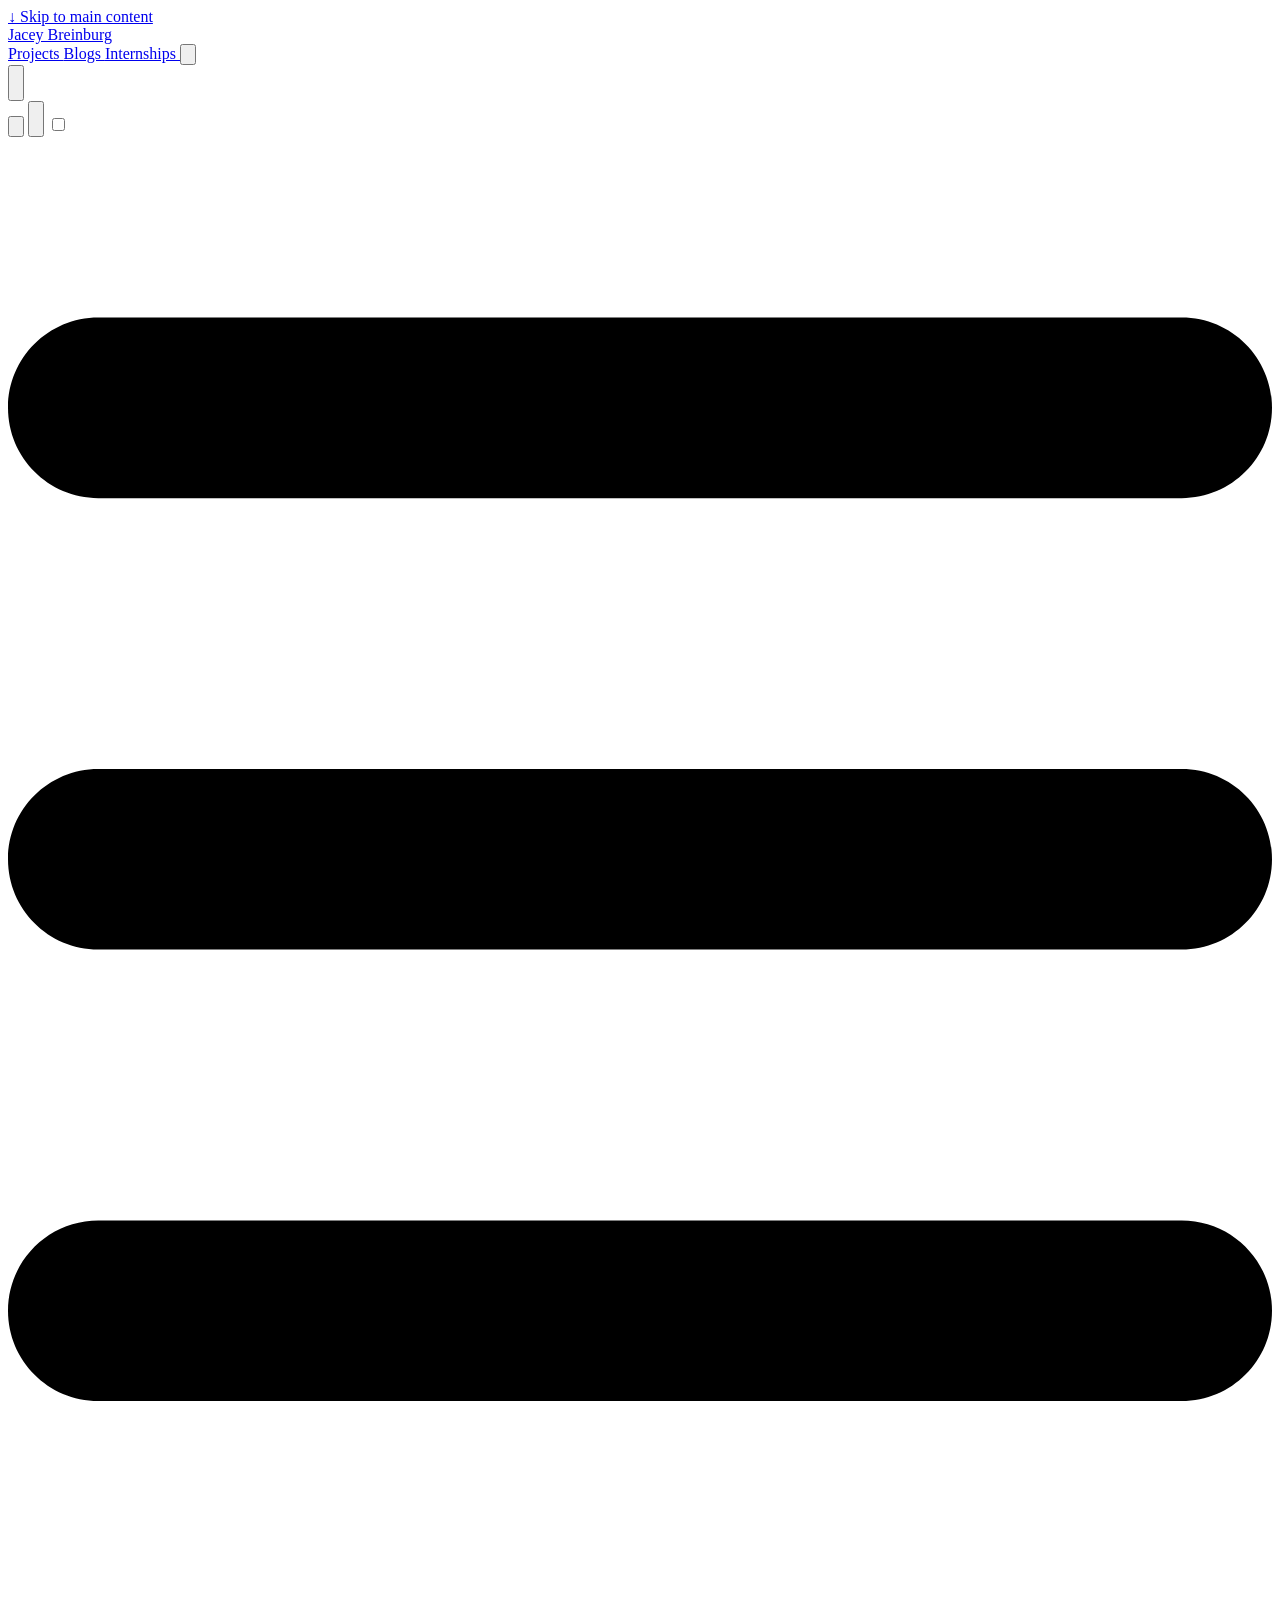
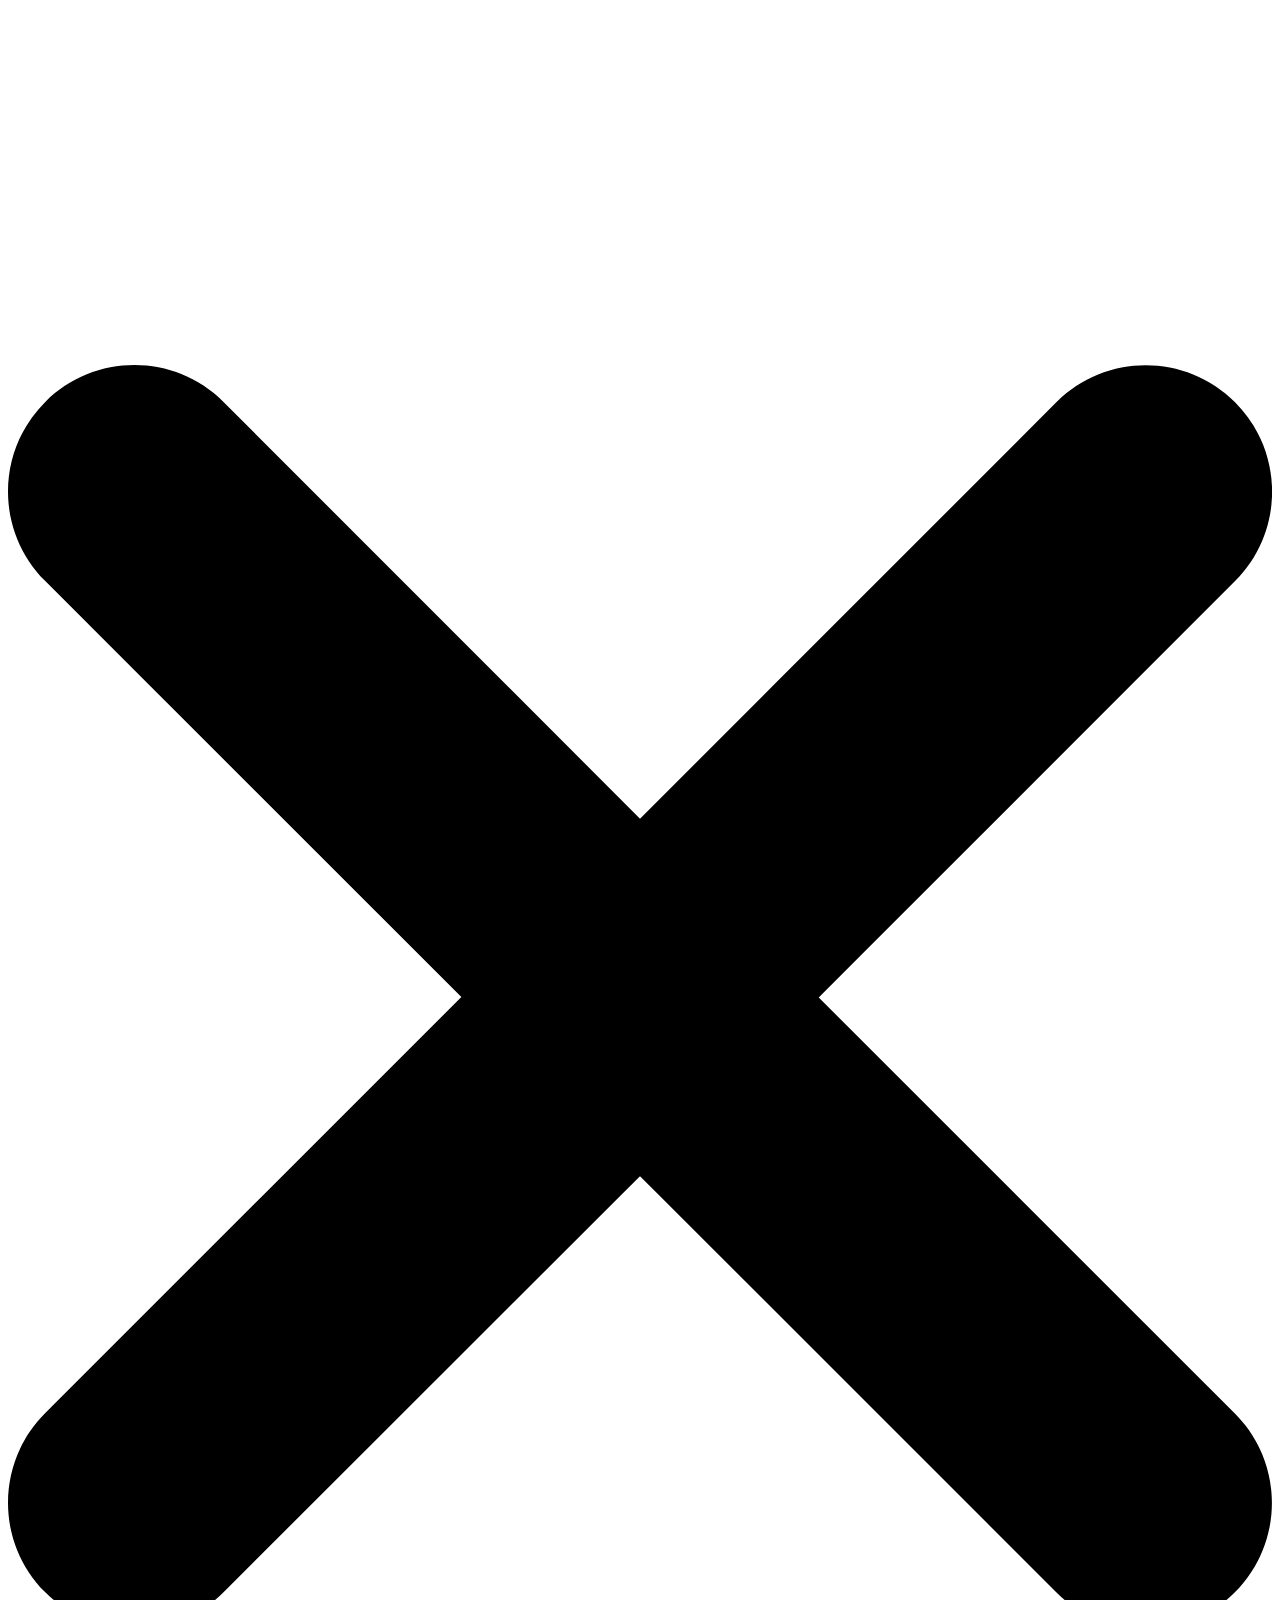
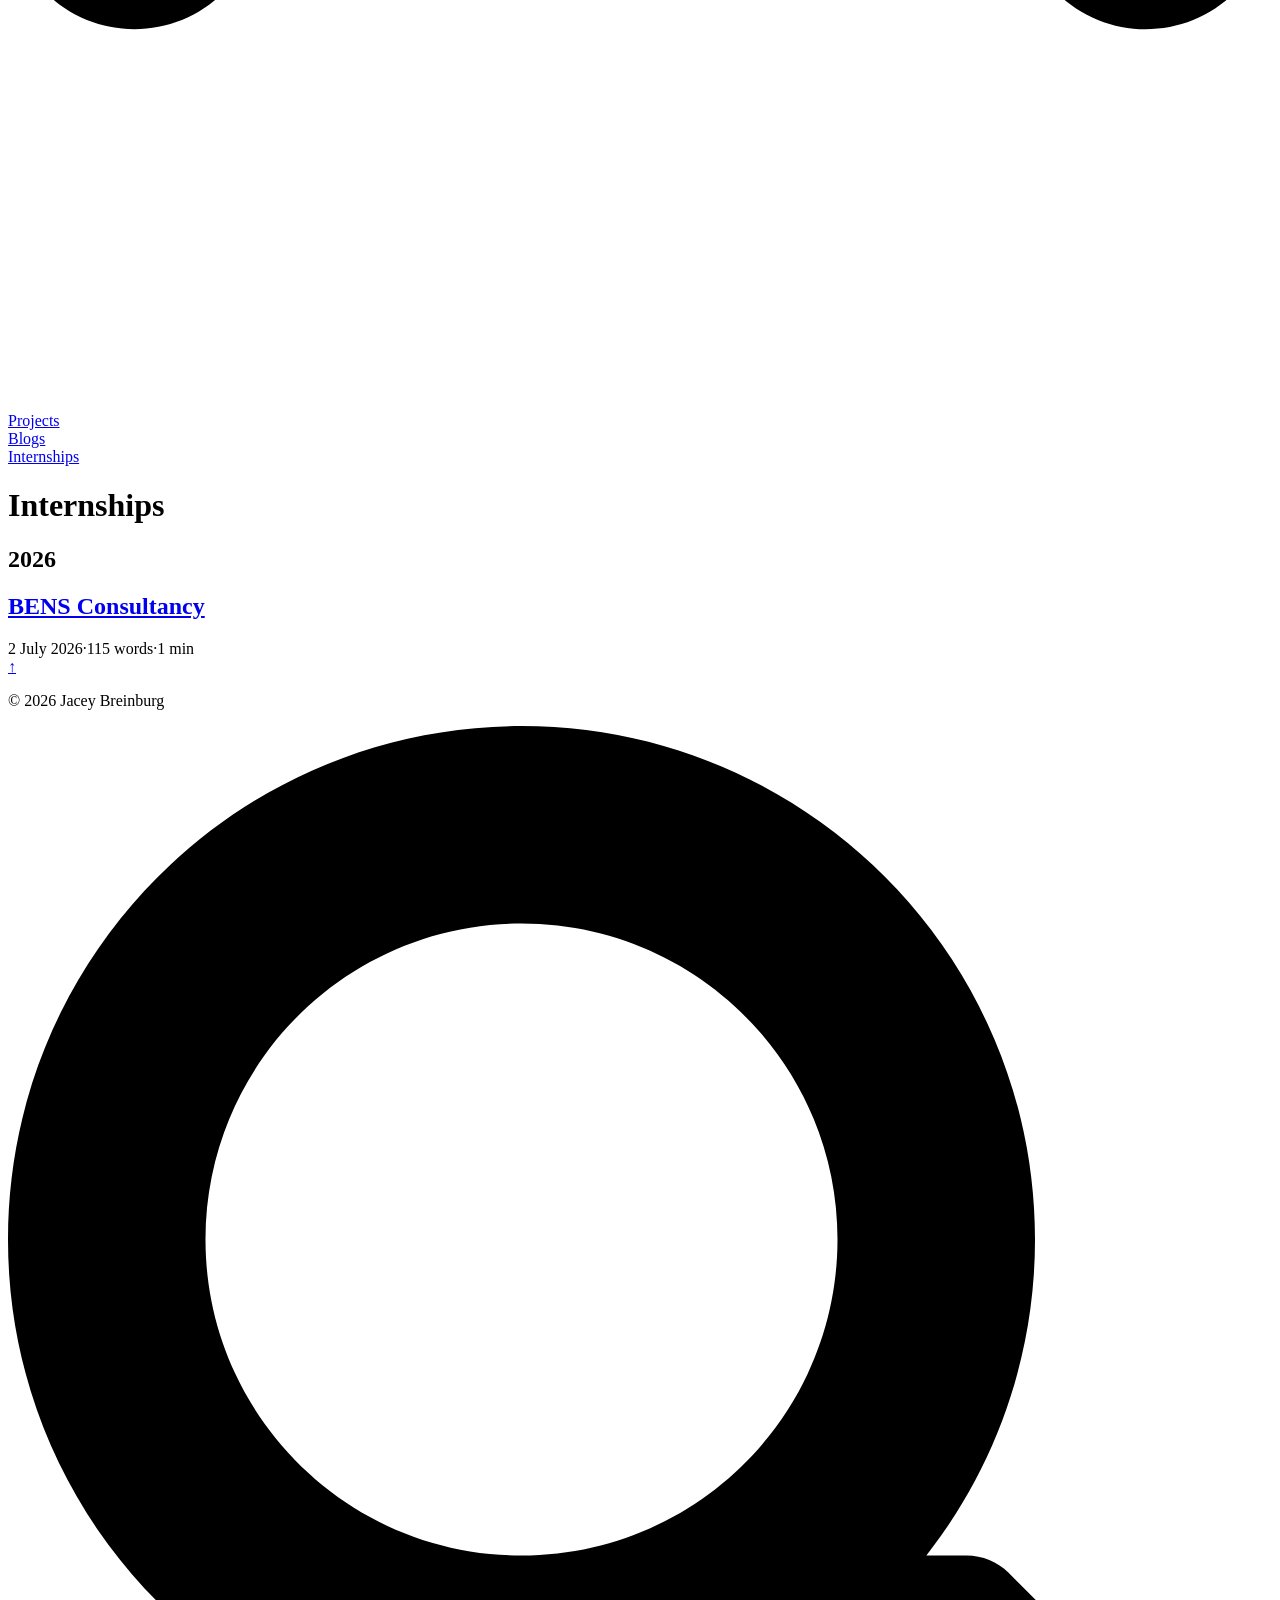
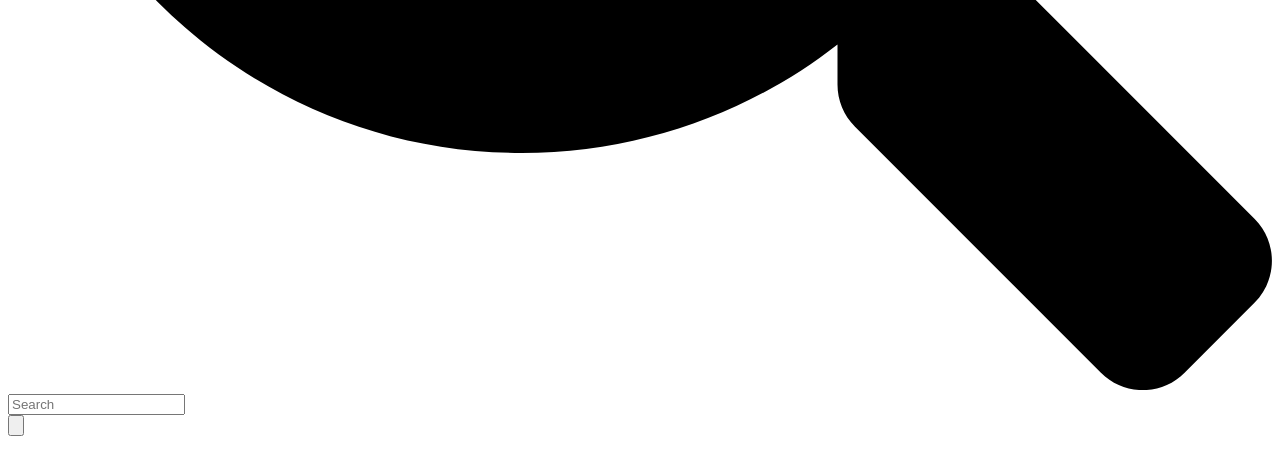
==== public/internships/index.html @ 66c121c8 "Made changes to add internships" ====
<!doctype html>
<html
  lang="en"
  dir="ltr"
  class="scroll-smooth"
  data-default-appearance="light"
  data-auto-appearance="true"><head><script src="/livereload.js?mindelay=10&amp;v=2&amp;port=1313&amp;path=livereload" data-no-instant defer></script>
  <meta charset="utf-8">
  
    <meta http-equiv="content-language" content="en">
  
  <meta name="viewport" content="width=device-width, initial-scale=1.0">
  <meta http-equiv="X-UA-Compatible" content="ie=edge">
  <meta name="theme-color">

  
  
    <title>Internships &middot; Jacey Breinburg</title>
    <meta name="title" content="Internships &middot; Jacey Breinburg">
  

  
  
  
  
  
    
  
    
  
    
  
  
  
  
  
  <link rel="canonical" href="http://localhost:1313/internships/">
  
  
    
      <link rel="alternate" type="application/rss+xml" href="/internships/index.xml" title="Jacey Breinburg" />
  

  
  
    <meta name="author" content="Jacey Breinburg">
  
  
    
      
        
      
    
      
        
          <link href="https://github.com/jaeceyy" rel="me">
        
      
    
      
        
          <link href="https://www.linkedin.com/in/jacey-breinburg-308bb4339/" rel="me">
        
      
    
      
        
          <link href="https://open.spotify.com/user/bemy2m1vkrgx6znifmaps44q2?si=fb3fd3c09cf0493c" rel="me">
        
      
    
  

  
  <meta property="og:url" content="http://localhost:1313/internships/">
	<meta property="og:site_name" content="Jacey Breinburg">
	<meta property="og:title" content="Internships">
	<meta property="og:locale" content="en">
	<meta property="og:type" content="website">

  
	<meta name="twitter:card" content="summary">
	<meta name="twitter:title" content="Internships">

  
  
  
  
    
      
    
  
    
      
    
  
    
      
    
  
  
    
  

  
  
  
  
  
  

  

  
  
  
  
  
  
  
    
  
  
    
  
  
  <link
    type="text/css"
    rel="stylesheet"
    href="/css/main.bundle.min.7b3754fa5a130f3ad222c99be4bc85a36f19e9795126b216bbd248fc06841b6cacc1e9d8e054b48f8141d9d65bf89c47954283e0b1123d3141ccb3b470d273f5.css"
    integrity="sha512-ezdU&#43;loTDzrSIsmb5LyFo28Z6XlRJrIWu9JI/AaEG2yswenY4FS0j4FB2dZb&#43;JxHlUKD4LESPTFBzLO0cNJz9Q==">

  
  
  <script
    type="text/javascript"
    src="/js/appearance.min.6f41174b3a05b680820fe08cadbfa5fb7a7ca347b76a0955cdc68b9d8aca1ce24f0547e138cea33bcc7904d551a90afcb1cc7f2d9fe8557075d501419046c08c.js"
    integrity="sha512-b0EXSzoFtoCCD&#43;CMrb&#43;l&#43;3p8o0e3aglVzcaLnYrKHOJPBUfhOM6jO8x5BNVRqQr8scx/LZ/oVXB11QFBkEbAjA=="></script>
  
  
  
  
  
  
    
    <script src="/lib/zoom/zoom.min.umd.b4b722fcb5d42f34f52b30a92f3521b69f403ca9d96d0d6179eb537cb870f5d83fdf1fe836688d95d5c99fefbda4170487711006e56051fa67ea00da10521721.js" integrity="sha512-tLci/LXULzT1KzCpLzUhtp9APKnZbQ1heetTfLhw9dg/3x/oNmiNldXJn&#43;&#43;9pBcEh3EQBuVgUfpn6gDaEFIXIQ=="></script>
  

  
  
  
    
  
  
    
    
    
  
  
  
  
  
  
  
    
    <script
      defer
      type="text/javascript"
      id="script-bundle"
      src="/js/main.bundle.min.ecde4393b7348405774ad47459b74f73673ea7e170d83b1858d04fa1ec8330281a5fb97d2d868e6411fbba964b8f2bc5b6dbabcc4115672779f264450dbd7f07.js"
      integrity="sha512-7N5Dk7c0hAV3StR0WbdPc2c&#43;p&#43;Fw2DsYWNBPoeyDMCgaX7l9LYaOZBH7upZLjyvFtturzEEVZyd58mRFDb1/Bw=="
      data-copy="Copy"
      data-copied="Copied"></script>
  

  
  
























  

  

  

  

  













  
  
    <link rel="apple-touch-icon" sizes="180x180" href="/apple-touch-icon.png">
    <link rel="icon" type="image/png" sizes="32x32" href="/favicon-32x32.png">
    <link rel="icon" type="image/png" sizes="16x16" href="/favicon-16x16.png">
    <link rel="manifest" href="/site.webmanifest">
  

  
  <script type="application/ld+json">
  [{
    "@context": "https://schema.org",
    "@type": "Article",
    "articleSection": "Internships",
    "name": "Internships",
    "headline": "Internships",
    
    "inLanguage": "en",
    "url" : "http://localhost:1313/internships/",
    "author" : {
      "@type": "Person",
      "name": "Jacey Breinburg"
    },
    "copyrightYear": "2026",
    "dateCreated": "2026-07-02T00:00:00\u002b00:00",
    "datePublished": "2026-07-02T00:00:00\u002b00:00",
    
    "dateModified": "2026-07-02T00:00:00\u002b00:00",
    
    
    
    "mainEntityOfPage": "true",
    "wordCount": "0"
  }]
  </script>



  
  

  
  

  
  

  
  
</head>


















  
  <body class="flex flex-col h-screen m-auto leading-7 max-w-7xl px-6 sm:px-14 md:px-24 lg:px-32 text-lg bg-neutral text-neutral-900 dark:bg-neutral-800 dark:text-neutral bf-scrollbar">
    <div id="the-top" class="absolute flex self-center">
      <a
        class="px-3 py-1 text-sm -translate-y-8 rounded-b-lg bg-primary-200 focus:translate-y-0 dark:bg-neutral-600"
        href="#main-content">
        <span class="font-bold text-primary-600 pe-2 dark:text-primary-400">&darr;</span>
        Skip to main content
      </a>
    </div>
    
    
      <div class="main-menu flex items-center w-full gap-2 p-1 pl-0">
  
  
    <a href="/" class="text-base font-medium truncate min-w-0 shrink">
      Jacey Breinburg
    </a>
  
  <div class="flex items-center ms-auto">
    <div class="hidden md:flex">
      <nav class="flex items-center gap-x-5 h-12">
  
    
      
  
    <a
      href="/projects/"
      
      class="flex items-center bf-icon-color-hover"
      aria-label="Projects"
      title="Projects">
      
      
        <span class="text-base font-medium break-normal">
          Projects
        </span>
      
    </a>
  

    
      
  
    <a
      href="/blog/"
      
      class="flex items-center bf-icon-color-hover"
      aria-label="Blogs"
      title="Blogs">
      
      
        <span class="text-base font-medium break-normal">
          Blogs
        </span>
      
    </a>
  

    
      
  
    <a
      href="/internships/"
      
      class="flex items-center bf-icon-color-hover"
      aria-label="Internships"
      title="Internships">
      
      
        <span class="text-base font-medium break-normal">
          Internships
        </span>
      
    </a>
  

    
  

  

  

  
    <button
      id="search-button"
      aria-label="Search"
      class="text-base bf-icon-color-hover"
      title="Search (/)">
      <span class="relative block icon"><svg aria-hidden="true" focusable="false" data-prefix="fas" data-icon="search" class="svg-inline--fa fa-search fa-w-16" role="img" xmlns="http://www.w3.org/2000/svg" viewBox="0 0 512 512"><path fill="currentColor" d="M505 442.7L405.3 343c-4.5-4.5-10.6-7-17-7H372c27.6-35.3 44-79.7 44-128C416 93.1 322.9 0 208 0S0 93.1 0 208s93.1 208 208 208c48.3 0 92.7-16.4 128-44v16.3c0 6.4 2.5 12.5 7 17l99.7 99.7c9.4 9.4 24.6 9.4 33.9 0l28.3-28.3c9.4-9.4 9.4-24.6.1-34zM208 336c-70.7 0-128-57.2-128-128 0-70.7 57.2-128 128-128 70.7 0 128 57.2 128 128 0 70.7-57.2 128-128 128z"/></svg>
</span>
    </button>
  

  
    <div class="flex items-center">
      <button
        id="appearance-switcher"
        aria-label="Dark mode switcher"
        type="button"
        class="text-base bf-icon-color-hover">
        <div class="flex items-center justify-center dark:hidden">
          <span class="relative block icon"><svg xmlns="http://www.w3.org/2000/svg" viewBox="0 0 512 512"><path fill="currentColor" d="M32 256c0-123.8 100.3-224 223.8-224c11.36 0 29.7 1.668 40.9 3.746c9.616 1.777 11.75 14.63 3.279 19.44C245 86.5 211.2 144.6 211.2 207.8c0 109.7 99.71 193 208.3 172.3c9.561-1.805 16.28 9.324 10.11 16.95C387.9 448.6 324.8 480 255.8 480C132.1 480 32 379.6 32 256z"/></svg>
</span>
        </div>
        <div class="items-center justify-center hidden dark:flex">
          <span class="relative block icon"><svg xmlns="http://www.w3.org/2000/svg" viewBox="0 0 512 512"><path fill="currentColor" d="M256 159.1c-53.02 0-95.1 42.98-95.1 95.1S202.1 351.1 256 351.1s95.1-42.98 95.1-95.1S309 159.1 256 159.1zM509.3 347L446.1 255.1l63.15-91.01c6.332-9.125 1.104-21.74-9.826-23.72l-109-19.7l-19.7-109c-1.975-10.93-14.59-16.16-23.72-9.824L256 65.89L164.1 2.736c-9.125-6.332-21.74-1.107-23.72 9.824L121.6 121.6L12.56 141.3C1.633 143.2-3.596 155.9 2.736 164.1L65.89 256l-63.15 91.01c-6.332 9.125-1.105 21.74 9.824 23.72l109 19.7l19.7 109c1.975 10.93 14.59 16.16 23.72 9.824L256 446.1l91.01 63.15c9.127 6.334 21.75 1.107 23.72-9.822l19.7-109l109-19.7C510.4 368.8 515.6 356.1 509.3 347zM256 383.1c-70.69 0-127.1-57.31-127.1-127.1c0-70.69 57.31-127.1 127.1-127.1s127.1 57.3 127.1 127.1C383.1 326.7 326.7 383.1 256 383.1z"/></svg>
</span>
        </div>
      </button>
    </div>
  
</nav>



    </div>
    <div class="flex md:hidden">
      <div class="flex items-center h-14 gap-4">
  
    <button
      id="search-button-mobile"
      aria-label="Search"
      class="flex items-center justify-center bf-icon-color-hover"
      title="Search (/)">
      <span class="relative block icon"><svg aria-hidden="true" focusable="false" data-prefix="fas" data-icon="search" class="svg-inline--fa fa-search fa-w-16" role="img" xmlns="http://www.w3.org/2000/svg" viewBox="0 0 512 512"><path fill="currentColor" d="M505 442.7L405.3 343c-4.5-4.5-10.6-7-17-7H372c27.6-35.3 44-79.7 44-128C416 93.1 322.9 0 208 0S0 93.1 0 208s93.1 208 208 208c48.3 0 92.7-16.4 128-44v16.3c0 6.4 2.5 12.5 7 17l99.7 99.7c9.4 9.4 24.6 9.4 33.9 0l28.3-28.3c9.4-9.4 9.4-24.6.1-34zM208 336c-70.7 0-128-57.2-128-128 0-70.7 57.2-128 128-128 70.7 0 128 57.2 128 128 0 70.7-57.2 128-128 128z"/></svg>
</span>
    </button>
  

  
    <button
      id="appearance-switcher-mobile"
      type="button"
      aria-label="Dark mode switcher"
      class="flex items-center justify-center text-neutral-900 hover:text-primary-600 dark:text-neutral-200 dark:hover:text-primary-400">
      <div class="dark:hidden">
        <span class="relative block icon"><svg xmlns="http://www.w3.org/2000/svg" viewBox="0 0 512 512"><path fill="currentColor" d="M32 256c0-123.8 100.3-224 223.8-224c11.36 0 29.7 1.668 40.9 3.746c9.616 1.777 11.75 14.63 3.279 19.44C245 86.5 211.2 144.6 211.2 207.8c0 109.7 99.71 193 208.3 172.3c9.561-1.805 16.28 9.324 10.11 16.95C387.9 448.6 324.8 480 255.8 480C132.1 480 32 379.6 32 256z"/></svg>
</span>
      </div>
      <div class="hidden dark:block">
        <span class="relative block icon"><svg xmlns="http://www.w3.org/2000/svg" viewBox="0 0 512 512"><path fill="currentColor" d="M256 159.1c-53.02 0-95.1 42.98-95.1 95.1S202.1 351.1 256 351.1s95.1-42.98 95.1-95.1S309 159.1 256 159.1zM509.3 347L446.1 255.1l63.15-91.01c6.332-9.125 1.104-21.74-9.826-23.72l-109-19.7l-19.7-109c-1.975-10.93-14.59-16.16-23.72-9.824L256 65.89L164.1 2.736c-9.125-6.332-21.74-1.107-23.72 9.824L121.6 121.6L12.56 141.3C1.633 143.2-3.596 155.9 2.736 164.1L65.89 256l-63.15 91.01c-6.332 9.125-1.105 21.74 9.824 23.72l109 19.7l19.7 109c1.975 10.93 14.59 16.16 23.72 9.824L256 446.1l91.01 63.15c9.127 6.334 21.75 1.107 23.72-9.822l19.7-109l109-19.7C510.4 368.8 515.6 356.1 509.3 347zM256 383.1c-70.69 0-127.1-57.31-127.1-127.1c0-70.69 57.31-127.1 127.1-127.1s127.1 57.3 127.1 127.1C383.1 326.7 326.7 383.1 256 383.1z"/></svg>
</span>
      </div>
    </button>
  

  
    <input type="checkbox" id="mobile-menu-toggle" autocomplete="off" class="hidden peer">
    <label for="mobile-menu-toggle" class="flex items-center justify-center cursor-pointer bf-icon-color-hover">
      <span class="relative block icon"><svg xmlns="http://www.w3.org/2000/svg" viewBox="0 0 448 512"><path fill="currentColor" d="M0 96C0 78.33 14.33 64 32 64H416C433.7 64 448 78.33 448 96C448 113.7 433.7 128 416 128H32C14.33 128 0 113.7 0 96zM0 256C0 238.3 14.33 224 32 224H416C433.7 224 448 238.3 448 256C448 273.7 433.7 288 416 288H32C14.33 288 0 273.7 0 256zM416 448H32C14.33 448 0 433.7 0 416C0 398.3 14.33 384 32 384H416C433.7 384 448 398.3 448 416C448 433.7 433.7 448 416 448z"/></svg>
</span>
    </label>

    <div
      role="dialog"
      aria-modal="true"
      style="scrollbar-gutter: stable;"
      class="fixed inset-0 z-50 invisible overflow-y-auto px-6 py-20 opacity-0 transition-[opacity,visibility] duration-300 peer-checked:visible peer-checked:opacity-100 bg-neutral-50/97 dark:bg-neutral-900/99
      bf-scrollbar">
      <label
        for="mobile-menu-toggle"
        class="fixed end-8 top-5 flex items-center justify-center z-50 h-12 w-12 cursor-pointer select-none rounded-full bf-icon-color-hover border bf-border-color bf-border-color-hover bg-neutral-50 dark:bg-neutral-900">
        <span class="relative block icon"><svg xmlns="http://www.w3.org/2000/svg" viewBox="0 0 320 512"><path fill="currentColor" d="M310.6 361.4c12.5 12.5 12.5 32.75 0 45.25C304.4 412.9 296.2 416 288 416s-16.38-3.125-22.62-9.375L160 301.3L54.63 406.6C48.38 412.9 40.19 416 32 416S15.63 412.9 9.375 406.6c-12.5-12.5-12.5-32.75 0-45.25l105.4-105.4L9.375 150.6c-12.5-12.5-12.5-32.75 0-45.25s32.75-12.5 45.25 0L160 210.8l105.4-105.4c12.5-12.5 32.75-12.5 45.25 0s12.5 32.75 0 45.25l-105.4 105.4L310.6 361.4z"/></svg>
</span>
      </label>
      <nav class="mx-auto max-w-md space-y-6">
        
  
    
    <div class="px-2">
      <a
        href="/projects/"
        aria-label="Projects"
        
        class="flex items-center gap-4 group bf-icon-color-hover text-neutral-700 dark:text-neutral-200">
        
        <span title="Projects" class="text-2xl font-bold tracking-tight">
          Projects
        </span>
        
      </a>

      
    </div>
  
    
    <div class="px-2">
      <a
        href="/blog/"
        aria-label="Blogs"
        
        class="flex items-center gap-4 group bf-icon-color-hover text-neutral-700 dark:text-neutral-200">
        
        <span title="Blogs" class="text-2xl font-bold tracking-tight">
          Blogs
        </span>
        
      </a>

      
    </div>
  
    
    <div class="px-2">
      <a
        href="/internships/"
        aria-label="Internships"
        
        class="flex items-center gap-4 group bf-icon-color-hover text-neutral-700 dark:text-neutral-200">
        
        <span title="Internships" class="text-2xl font-bold tracking-tight">
          Internships
        </span>
        
      </a>

      
    </div>
  

        
  

        
  

      </nav>
    </div>
  
</div>







    </div>
  </div>
</div>





    
    <div class="relative flex flex-col grow">
      <main id="main-content" class="grow">
        
  
  
  

  
  

  
  <header>
    
    <h1 class="mt-5 text-4xl font-extrabold text-neutral-900 dark:text-neutral">Internships</h1>
    <div class="mt-1 mb-2 text-base text-neutral-500 dark:text-neutral-400 print:hidden">
      





  
  



  

  

  

  

  


  <div class="flex flex-row flex-wrap items-center">
    
    
  </div>


    </div>
  </header>

  
  
  
  <section class="mt-0 prose flex max-w-full flex-col dark:prose-invert lg:flex-row mb-10">
    
    <div class="min-w-0 min-h-0 max-w-prose w-full">
      
    </div>
  </section>

  
  
    
    
    
    
    

    
      <section class="space-y-10 w-full">
        
          
            
              <h2 class="mt-12 text-2xl font-bold text-neutral-700 first:mt-8 dark:text-neutral-300">
                2026
              </h2>
            
            
              








  
  
  








  
  
    

    
    
      
      
        
      
        
      
        
      
    

    
    
      
      
    

    
    
      
    
  



<article class="article-link--simple flex flex-col md:flex-row relative">
  
  <div class=" mt-3 md:mt-0">
    <header class="items-center text-start text-xl font-semibold">
      <a
        
          href="/internships/bens-consultancy/"
        
        class="not-prose before:absolute before:inset-0 decoration-primary-500 dark:text-neutral text-xl font-bold text-neutral-800 hover:underline hover:underline-offset-2">
        <h2>
          BENS Consultancy
          
        </h2>
      </a>
      
      
    </header>
    <div class="text-sm text-neutral-500 dark:text-neutral-400">
      







  

  
  
  
    
  

  

  
    
  

  

  
    
  

  
    
  

  

  

  

  

  


  <div class="flex flex-row flex-wrap items-center">
    
    
      <time datetime="2026-07-02T00:00:00&#43;00:00">2 July 2026</time><span class="px-2 text-primary-500">&middot;</span><span>115 words</span><span class="px-2 text-primary-500">&middot;</span><span title="Reading time">1 min</span>
    

    
    
  </div>

  

  
  


    </div>
    
  </div>
  <div class="px-6 pt-4 pb-2"></div>
</article>

            
          
        
      </section>
    
    
  
  
  

        


  






<div
  id="scroll-to-top"
  class="fixed bottom-6 end-6 z-50 transform translate-y-4 opacity-0 duration-200">
  <a
    href="#the-top"
    class="pointer-events-auto flex h-12 w-12 items-center justify-center rounded-full bg-neutral/50 text-xl text-neutral-700 hover:text-primary-600 dark:bg-neutral-800/50 dark:text-neutral dark:hover:text-primary-400"
    aria-label="Scroll to top"
    title="Scroll to top">
    &uarr;
  </a>
</div>

      </main><footer id="site-footer" class="py-10 print:hidden">
  
  
    
  
  <div class="flex items-center justify-between">
    
    
      <p class="text-sm text-neutral-500 dark:text-neutral-400">
          &copy;
          2026
          Jacey Breinburg
      </p>
    

    
    
  </div>
  
    <script>
      mediumZoom(document.querySelectorAll("img:not(.nozoom)"), {
        margin: 24,
        background: "rgba(0,0,0,0.5)",
        scrollOffset: 0,
      });
    </script>
  
  
  
</footer>
<div
  id="search-wrapper"
  class="invisible fixed inset-0 flex h-screen w-screen cursor-default flex-col bg-neutral-500/50 p-4 backdrop-blur-sm dark:bg-neutral-900/50 sm:p-6 md:p-[10vh] lg:p-[12vh] z-500"
  data-url="http://localhost:1313/">
  <div
    id="search-modal"
    class="flex flex-col w-full max-w-3xl min-h-0 mx-auto border rounded-md shadow-lg top-20 border-neutral-200 bg-neutral dark:border-neutral-700 dark:bg-neutral-800">
    <header class="relative z-10 flex items-center justify-between flex-none px-2">
      <form class="flex items-center flex-auto min-w-0">
        <div class="flex items-center justify-center w-8 h-8 text-neutral-400">
          <span class="relative block icon"><svg aria-hidden="true" focusable="false" data-prefix="fas" data-icon="search" class="svg-inline--fa fa-search fa-w-16" role="img" xmlns="http://www.w3.org/2000/svg" viewBox="0 0 512 512"><path fill="currentColor" d="M505 442.7L405.3 343c-4.5-4.5-10.6-7-17-7H372c27.6-35.3 44-79.7 44-128C416 93.1 322.9 0 208 0S0 93.1 0 208s93.1 208 208 208c48.3 0 92.7-16.4 128-44v16.3c0 6.4 2.5 12.5 7 17l99.7 99.7c9.4 9.4 24.6 9.4 33.9 0l28.3-28.3c9.4-9.4 9.4-24.6.1-34zM208 336c-70.7 0-128-57.2-128-128 0-70.7 57.2-128 128-128 70.7 0 128 57.2 128 128 0 70.7-57.2 128-128 128z"/></svg>
</span>
        </div>
        <input
          type="search"
          id="search-query"
          class="flex flex-auto h-12 mx-1 bg-transparent appearance-none focus:outline-dotted focus:outline-2 focus:outline-transparent"
          placeholder="Search"
          tabindex="0">
      </form>
      <button
        id="close-search-button"
        class="flex items-center justify-center w-8 h-8 text-neutral-700 hover:text-primary-600 dark:text-neutral dark:hover:text-primary-400"
        title="Close (Esc)">
        <span class="relative block icon"><svg xmlns="http://www.w3.org/2000/svg" viewBox="0 0 320 512"><path fill="currentColor" d="M310.6 361.4c12.5 12.5 12.5 32.75 0 45.25C304.4 412.9 296.2 416 288 416s-16.38-3.125-22.62-9.375L160 301.3L54.63 406.6C48.38 412.9 40.19 416 32 416S15.63 412.9 9.375 406.6c-12.5-12.5-12.5-32.75 0-45.25l105.4-105.4L9.375 150.6c-12.5-12.5-12.5-32.75 0-45.25s32.75-12.5 45.25 0L160 210.8l105.4-105.4c12.5-12.5 32.75-12.5 45.25 0s12.5 32.75 0 45.25l-105.4 105.4L310.6 361.4z"/></svg>
</span>
      </button>
    </header>
    <section class="flex-auto px-2 overflow-auto">
      <ul id="search-results">
        
      </ul>
    </section>
  </div>
</div>

    </div>
  </body>
  
</html>
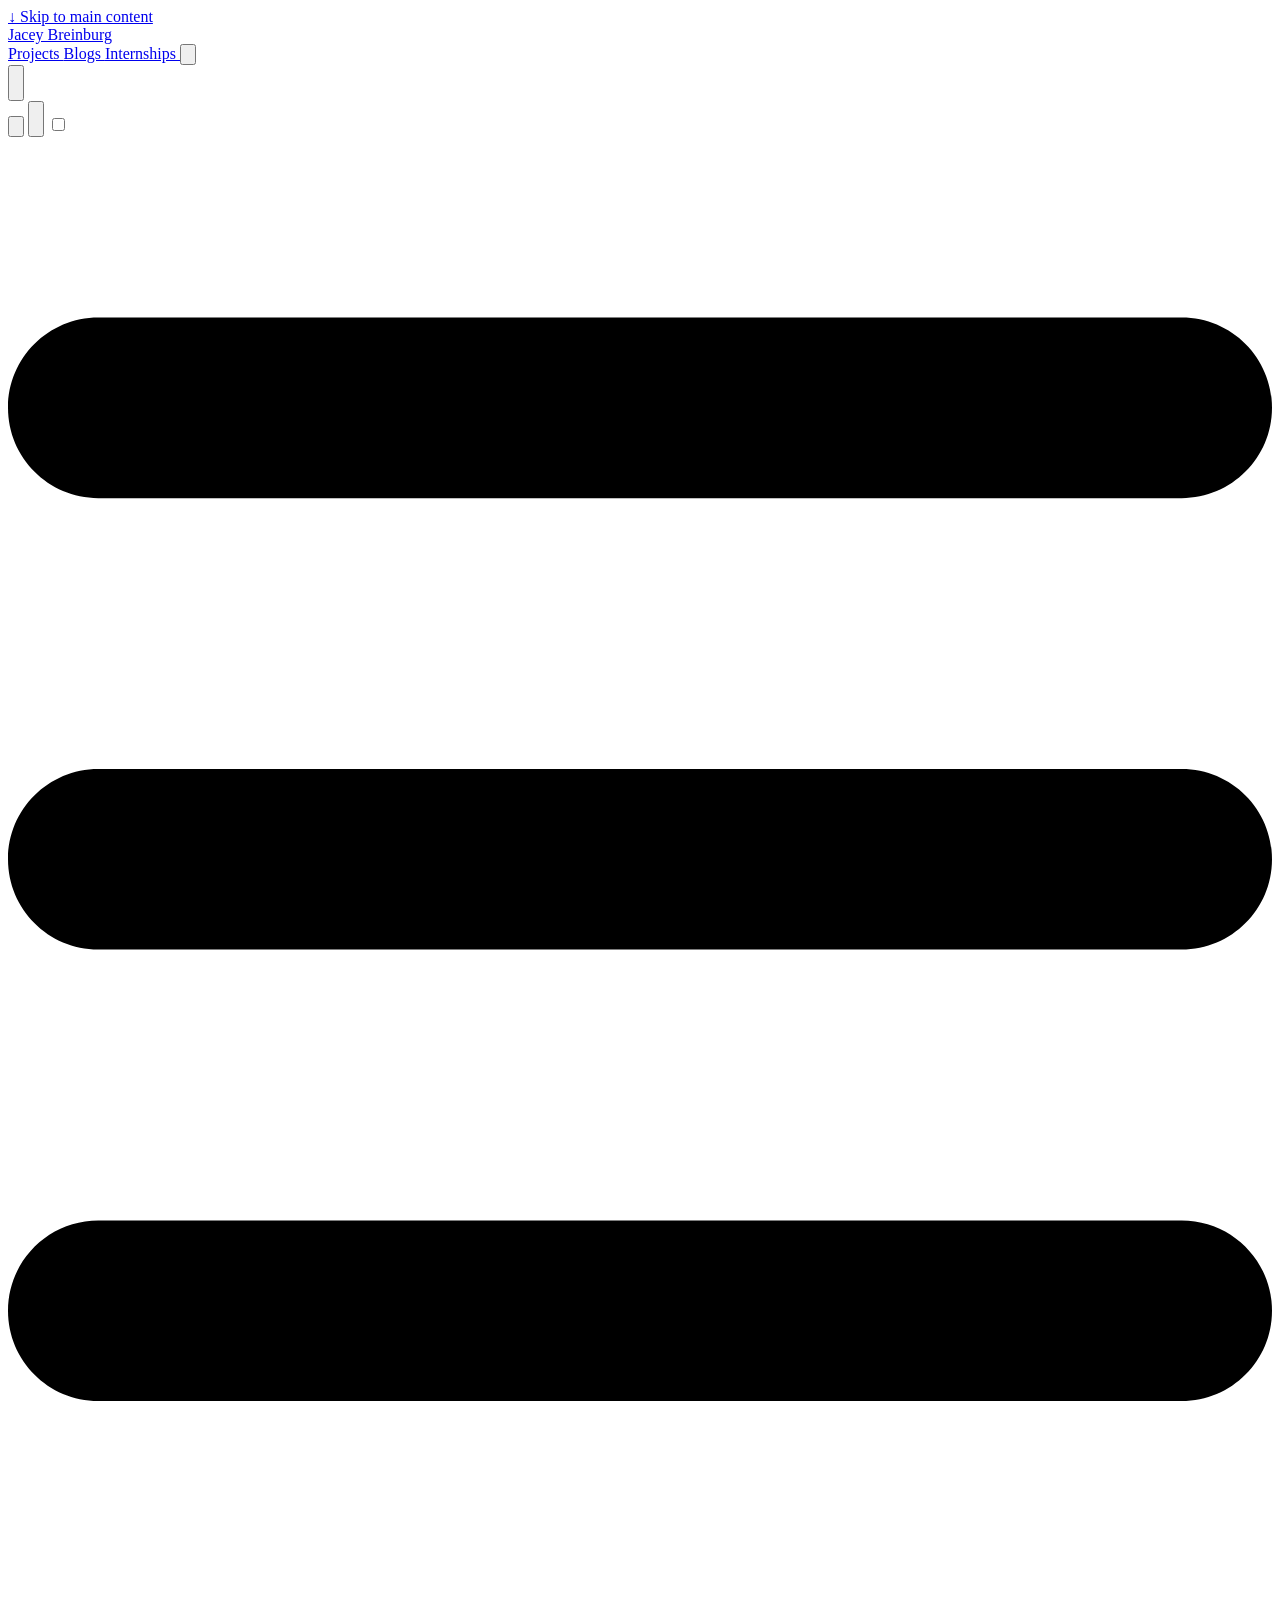
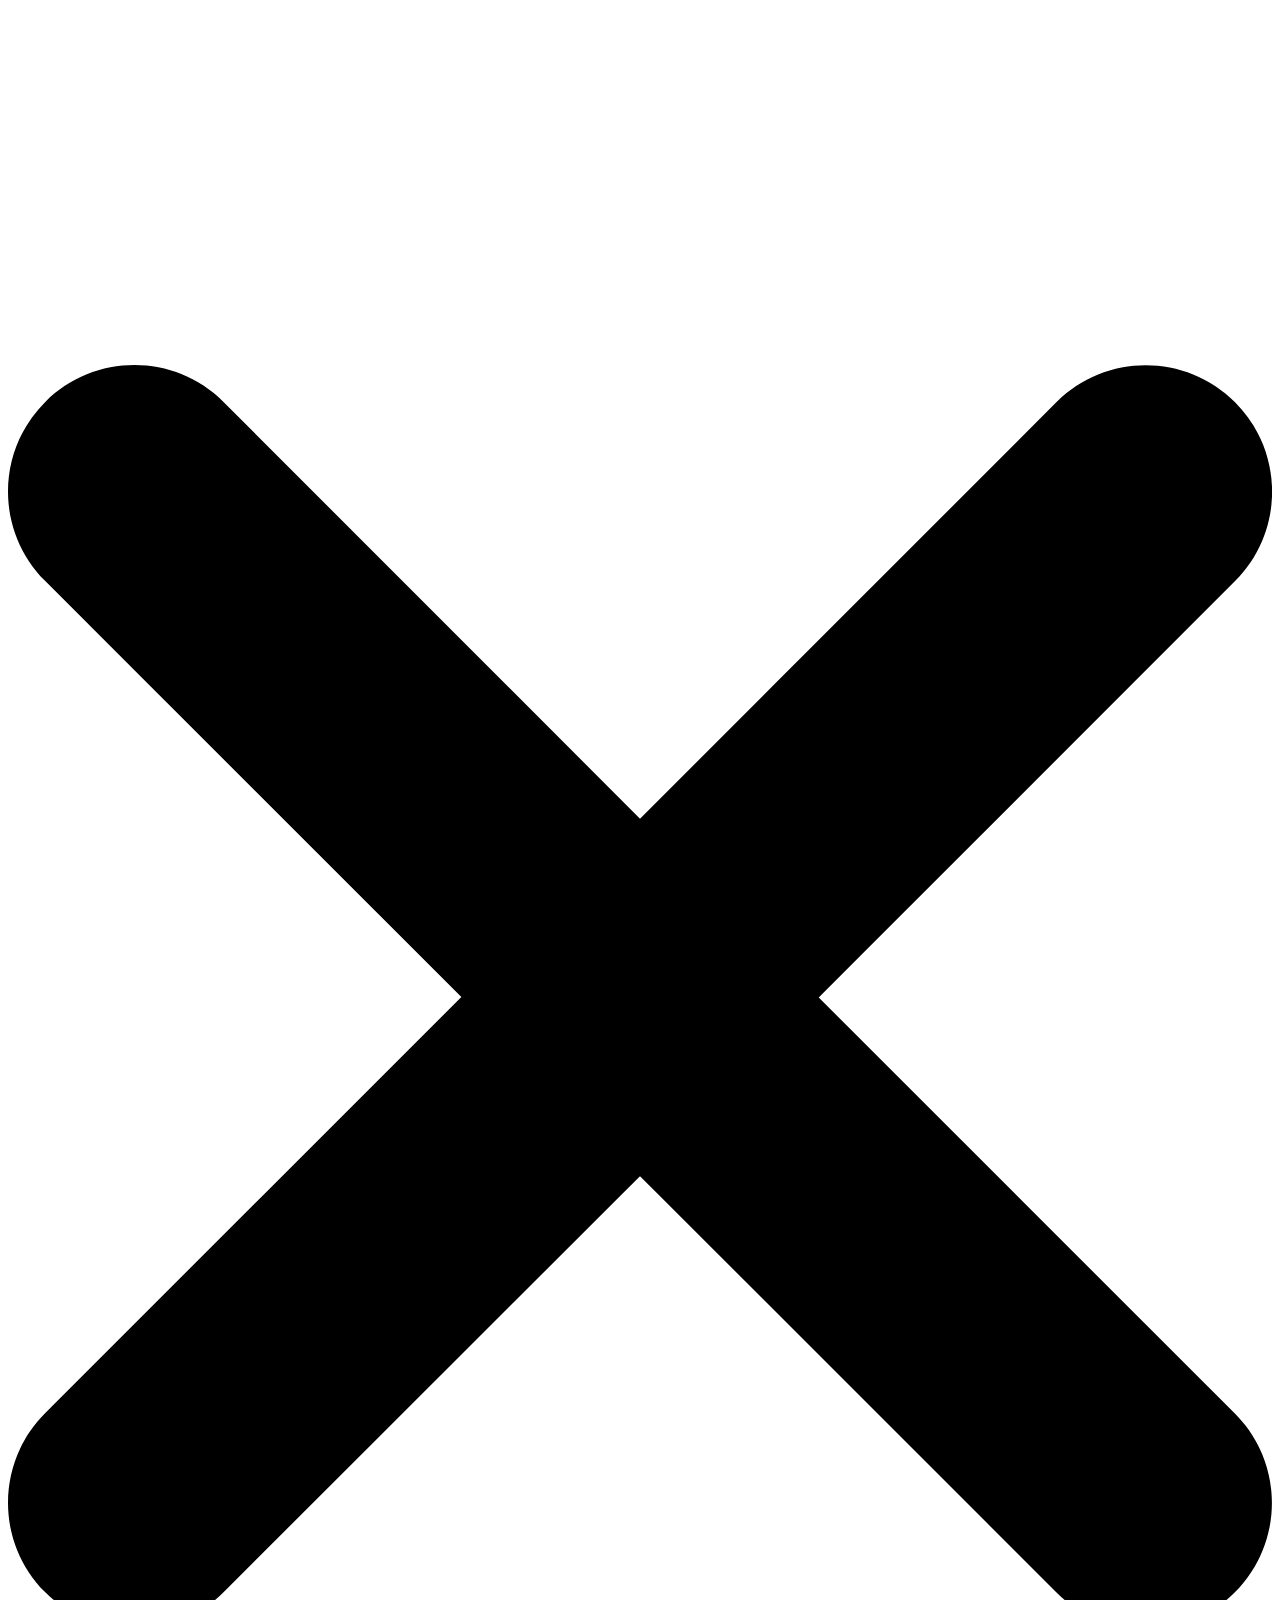
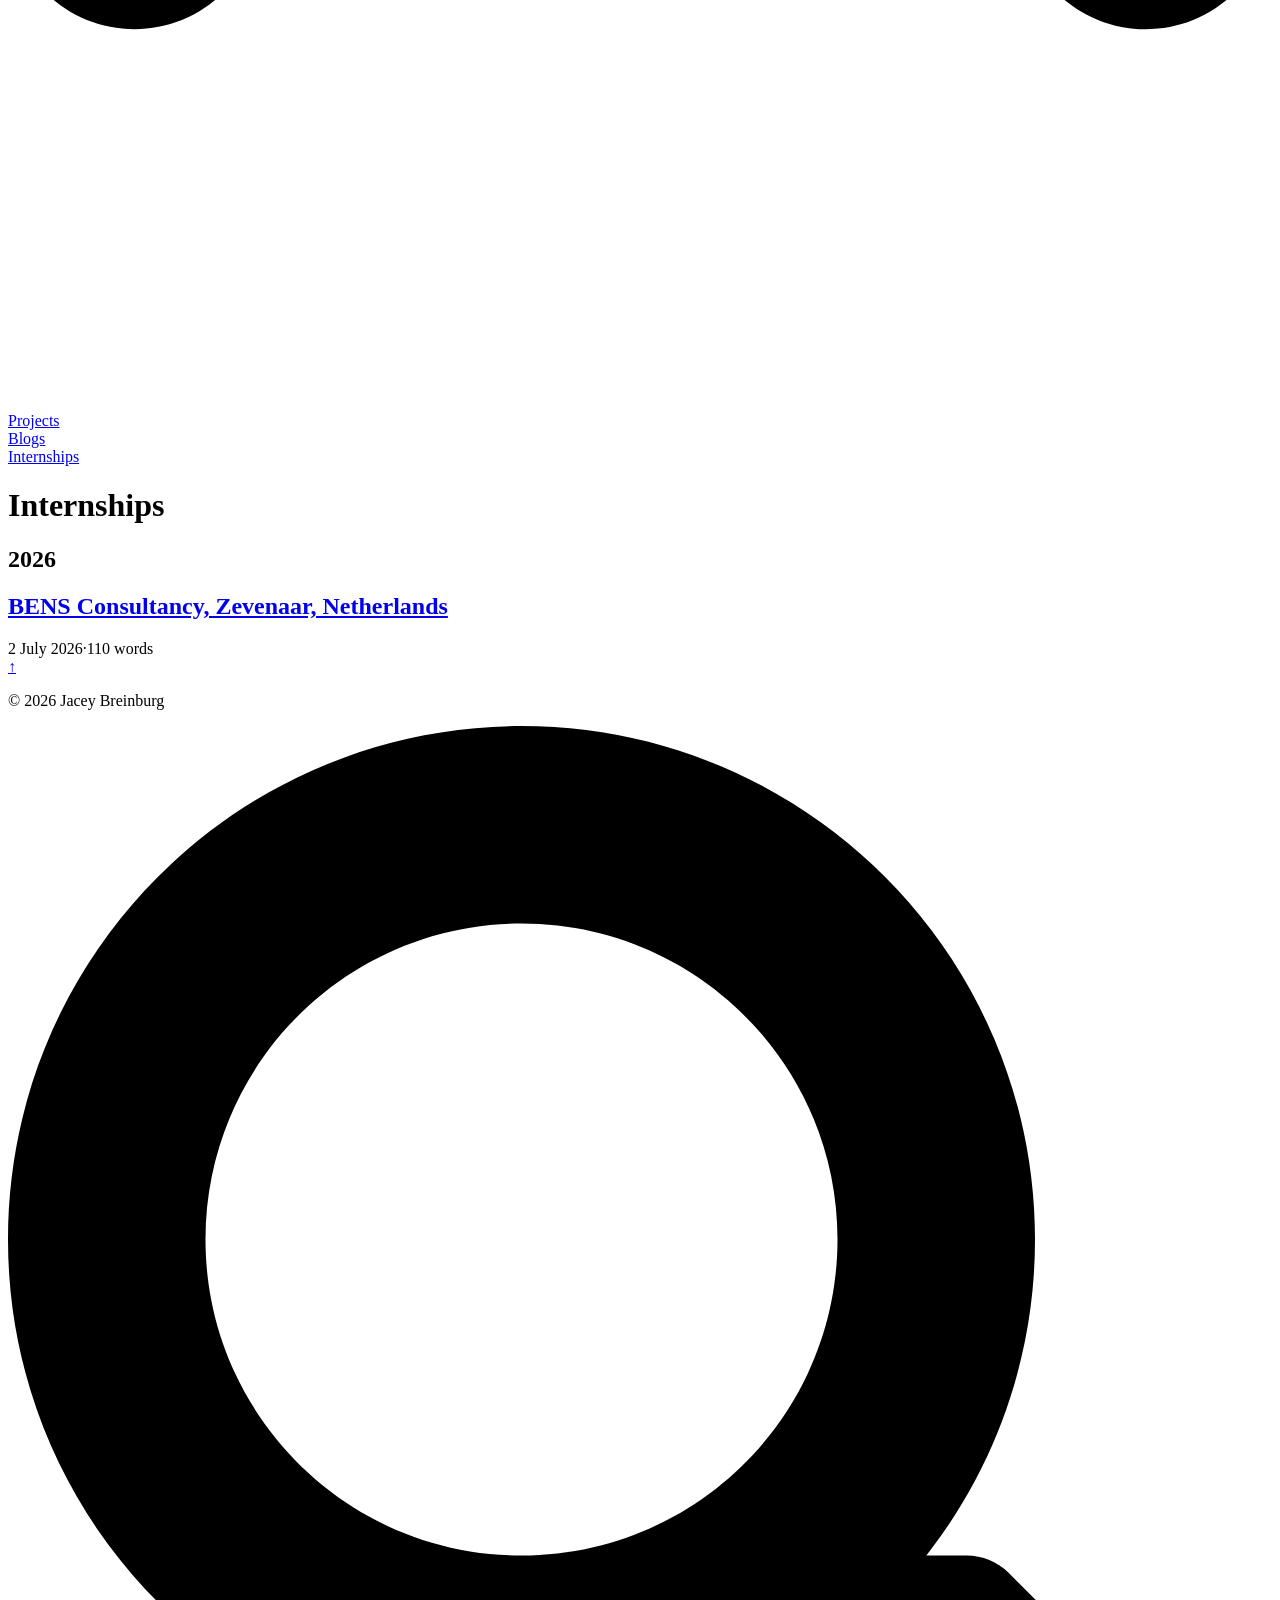
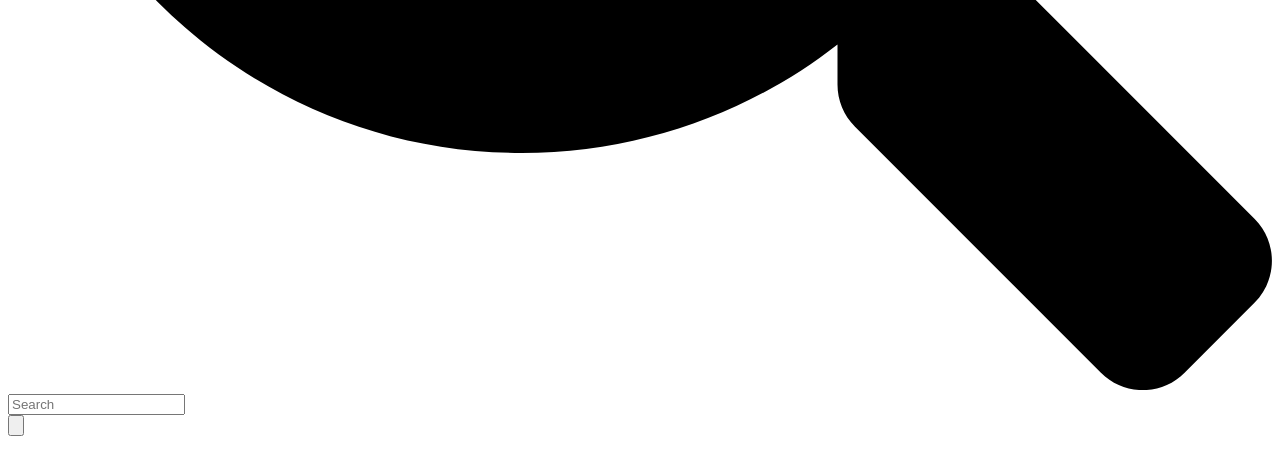
==== commit a37239c1: "Changed name from internship title" ====
--- a/public/internships/index.html
+++ b/public/internships/index.html
@@ -671,7 +671,7 @@
         
         class="not-prose before:absolute before:inset-0 decoration-primary-500 dark:text-neutral text-xl font-bold text-neutral-800 hover:underline hover:underline-offset-2">
         <h2>
-          BENS Consultancy
+          BENS Consultancy, Zevenaar, Netherlands
           
         </h2>
       </a>
@@ -708,8 +708,6 @@
   
 
   
-    
-  
 
   
 
@@ -725,7 +723,7 @@
   <div class="flex flex-row flex-wrap items-center">
     
     
-      <time datetime="2026-07-02T00:00:00&#43;00:00">2 July 2026</time><span class="px-2 text-primary-500">&middot;</span><span>115 words</span><span class="px-2 text-primary-500">&middot;</span><span title="Reading time">1 min</span>
+      <time datetime="2026-07-02T00:00:00&#43;00:00">2 July 2026</time><span class="px-2 text-primary-500">&middot;</span><span>110 words</span>
     
 
     
